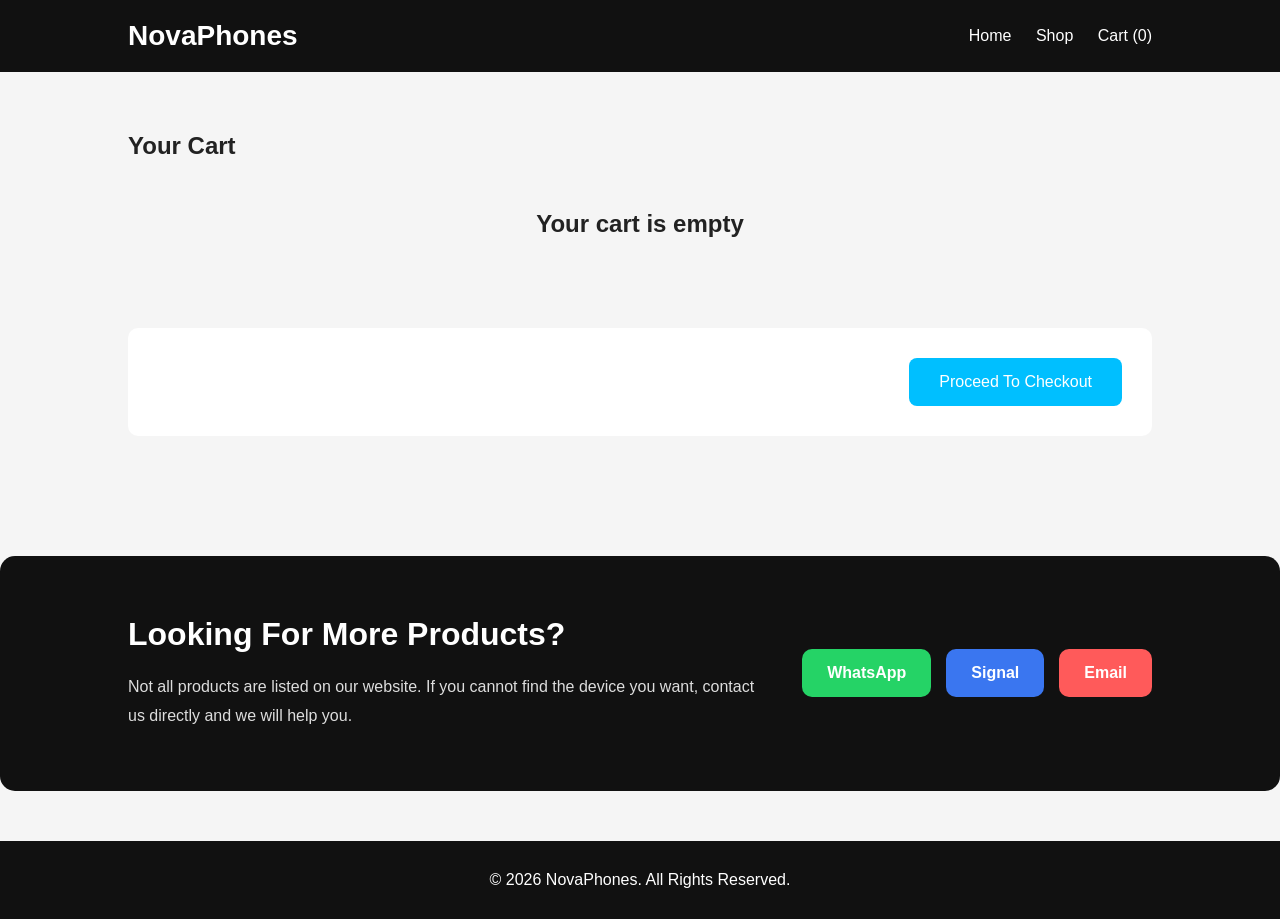
==== cart.html @ 31a95b63 "initial commit" ====
<!DOCTYPE html>
<html lang="en">
<head>
    <meta charset="UTF-8">
    <meta name="viewport" content="width=device-width, initial-scale=1.0">
    <title>Cart - NovaPhones</title>

    <link rel="stylesheet" href="css/style.css">
</head>
<body>

<header>

    <div class="logo">NovaPhones</div>

    <nav>
        <a href="index.html">Home</a>
        <a href="shop.html">Shop</a>
        <a href="cart.html">
            Cart (<span class="cart-count">0</span>)
        </a>
    </nav>

</header>

<section class="cart-page">

    <h1>Your Cart</h1>

    <div id="cart-items"></div>

    <div class="cart-summary">

        <h2 id="cart-total"></h2>

        <a href="checkout.html" class="btn">
            Proceed To Checkout
        </a>

    </div>

</section>
<section class="contact-banner">

    <div class="contact-banner-text">

        <h2>
            Looking For More Products?
        </h2>

        <p>
            Not all products are listed on our website.
            If you cannot find the device you want,
            contact us directly and we will help you.
        </p>

    </div>

    <div class="contact-buttons">

        <a href="https://wa.me/YOURNUMBER"
        target="_blank"
        class="contact-btn whatsapp-btn">

            WhatsApp

        </a>

        <a href="https://signal.me/#YOURUSERNAME"
        target="_blank"
        class="contact-btn signal-btn">

            Signal

        </a>

        <a href="mailto:youremail@example.com"
        class="contact-btn email-btn">

            Email

        </a>

    </div>

</section>

<footer>
    <p>© 2026 NovaPhones. All Rights Reserved.</p>
</footer>

<script src="js/app.js"></script>

</body>
</html>
---- css/style.css ----
*{
    margin:0;
    padding:0;
    box-sizing:border-box;
    font-family:Arial, sans-serif;
}

body{
    background:#f5f5f5;
    color:#222;
}

/* NAVBAR */

header{
    background:#111;
    color:white;
    display:flex;
    justify-content:space-between;
    align-items:center;
    padding:20px 10%;
    position:sticky;
    top:0;
    z-index:1000;
}

.logo{
    font-size:28px;
    font-weight:bold;
}

nav a{
    color:white;
    text-decoration:none;
    margin-left:20px;
    transition:0.3s;
}

nav a:hover{
    color:#00bfff;
}

/* HERO */

.hero{
    display:flex;
    align-items:center;
    justify-content:space-between;
    padding:80px 10%;
    background:white;
}

.hero-text{
    width:50%;
}

.hero-text h1{
    font-size:50px;
    margin-bottom:20px;
}

.hero-text p{
    font-size:18px;
    line-height:1.7;
    margin-bottom:30px;
}

.hero-image img{
    width:400px;
}

.btn{
    background:#00bfff;
    color:white;
    text-decoration:none;
    padding:15px 30px;
    border-radius:8px;
    transition:0.3s;
}

.btn:hover{
    background:#009acd;
}

/* FEATURES */

.features{
    display:grid;
    grid-template-columns:repeat(auto-fit,minmax(250px,1fr));
    gap:20px;
    padding:60px 10%;
}

.feature-card{
    background:white;
    padding:30px;
    border-radius:10px;
    transition:0.4s;
}

.feature-card:hover{
    transform:translateY(-10px);
}

/* PRODUCTS */

.popular,
.shop-page{
    padding:60px 10%;
}

.products{
    display:grid;
    grid-template-columns:repeat(auto-fit,minmax(250px,1fr));
    gap:30px;
    margin-top:30px;
}

.product{
    background:white;
    padding:20px;
    border-radius:10px;
    text-align:center;
    transition:0.4s;
}

.product:hover{
    transform:translateY(-10px);
    box-shadow:0 10px 25px rgba(0,0,0,0.1);
}

.product img{
    width:100%;
    height:250px;
    object-fit:cover;
    border-radius:10px;
}

.product h3{
    margin:15px 0;
}

.product p{
    margin-bottom:15px;
}

.product button{
    background:#111;
    color:white;
    border:none;
    padding:12px 25px;
    border-radius:6px;
    cursor:pointer;
    transition:0.3s;
}

.product button:hover{
    background:#00bfff;
    transform:scale(1.05);
}

/* CART */

.cart-page{
    padding:60px 10%;
}

.cart-item{
    display:flex;
    gap:20px;
    background:white;
    padding:20px;
    border-radius:10px;
    margin-bottom:20px;
    animation:fadeIn 0.5s ease;
}

.cart-item img{
    width:150px;
    border-radius:10px;
}

.cart-info h3{
    margin-bottom:10px;
}

.qty-box{
    display:flex;
    align-items:center;
    gap:10px;
    margin:15px 0;
}

.qty-box button{
    width:35px;
    height:35px;
    border:none;
    background:#111;
    color:white;
    border-radius:5px;
    cursor:pointer;
}

.remove-btn{
    background:red;
    color:white;
    border:none;
    padding:10px 15px;
    border-radius:5px;
    cursor:pointer;
}

.cart-summary{
    margin-top:40px;
    background:white;
    padding:30px;
    border-radius:10px;

    display:flex;
    justify-content:space-between;
    align-items:center;
    flex-wrap:wrap;
    gap:20px;
}

.empty-cart{
    text-align:center;
    padding:50px;
}

/* CHECKOUT */

.checkout-page{
    padding:60px 10%;
}

form{
    background:white;
    padding:40px;
    border-radius:10px;
}

form input,
form textarea,
form select{
    width:100%;
    padding:15px;
    margin-bottom:20px;
    border:1px solid #ccc;
    border-radius:6px;
}

form button{
    background:#111;
    color:white;
    border:none;
    padding:15px 30px;
    border-radius:6px;
    cursor:pointer;
}

form button:hover{
    background:#00bfff;
}

/* FOOTER */

footer{
    background:#111;
    color:white;
    text-align:center;
    padding:30px;
    margin-top:50px;
}

/* POPUP */

.popup{
    position:fixed;
    top:20px;
    right:20px;
    background:#111;
    color:white;
    padding:15px 25px;
    border-radius:8px;
    opacity:0;
    transform:translateY(-20px);
    transition:0.4s;
    z-index:9999;
}

.popup.show{
    opacity:1;
    transform:translateY(0);
}

/* ANIMATION */

.fade-in{
    animation:fadeIn 0.7s ease;
}

/* IMAGE CLICK */

.product img{
    cursor:pointer;
}

/* PREVIEW MODAL */

.preview-modal{
    position:fixed;
    inset:0;
    background:rgba(0,0,0,0.8);

    display:none;
    justify-content:center;
    align-items:center;

    z-index:9999;

    padding:20px;
}

.preview-content{
    background:white;
    width:90%;
    max-width:900px;

    border-radius:15px;

    overflow:hidden;

    display:flex;
    flex-wrap:wrap;

    animation:fadeIn 0.4s ease;
}

.preview-content img{
    width:400px;
    max-width:100%;
    object-fit:cover;
}

.preview-details{
    flex:1;
    padding:30px;
}

.preview-details h2{
    margin-bottom:20px;
}

.preview-details p{
    margin-bottom:15px;
    line-height:1.7;
}

.close-preview{
    position:absolute;
    top:20px;
    right:30px;

    color:white;

    font-size:40px;

    cursor:pointer;
}

/* BETTER PRODUCT CARD */

.product{
    overflow:hidden;
}

.product img{
    transition:0.5s;
}

.product:hover img{
    transform:scale(1.05);
}

@keyframes fadeIn{

    from{
        opacity:0;
        transform:translateY(20px);
    }

    to{
        opacity:1;
        transform:translateY(0);
    }

}

/* PREVIEW BUTTONS */

.preview-buttons{
    display:flex;
    gap:15px;
    margin-top:25px;
    flex-wrap:wrap;
}

.preview-buttons button{
    background:#111;
    color:white;
    border:none;
    padding:15px 25px;
    border-radius:8px;
    cursor:pointer;
    transition:0.3s;
}

.preview-buttons button:hover{
    background:#00bfff;
}

.buy-btn{
    background:#00bfff;
    color:white;
    text-decoration:none;
    padding:15px 25px;
    border-radius:8px;
    transition:0.3s;
}

.buy-btn:hover{
    background:#009acd;
}


/* PAYMENT */

.payment-title{
    margin:25px 0 15px;
}

.payment-box{
    display:none;

    background:#f8f8f8;

    border:1px solid #ddd;

    padding:25px;

    border-radius:12px;

    margin-bottom:25px;

    animation:fadeIn 0.4s ease;
}

.payment-box h3{
    margin-bottom:20px;
}

.payment-qr{
    width:220px;
    max-width:100%;

    border-radius:10px;

    margin-bottom:20px;
}

.wallet-box{
    background:#111;
    color:white;

    padding:15px;

    border-radius:8px;

    margin:15px 0;

    word-break:break-all;

    font-size:14px;
}

.warning{
    color:#d40000;

    font-weight:bold;

    margin-top:15px;
}

.giftcard-image{
    width:300px;
    max-width:100%;

    border-radius:10px;

    margin:20px 0;
}

/* CONTACT BANNER */

.contact-banner{

    background:#111;

    color:white;

    padding:60px 10%;

    margin-top:60px;

    border-radius:15px;

    display:flex;

    justify-content:space-between;

    align-items:center;

    gap:40px;

    flex-wrap:wrap;

}

.contact-banner-text{

    flex:1;
}

.contact-banner-text h2{

    margin-bottom:20px;

    font-size:32px;
}

.contact-banner-text p{

    line-height:1.8;

    color:#ddd;

    max-width:700px;
}

.contact-buttons{

    display:flex;

    gap:15px;

    flex-wrap:wrap;
}

.contact-btn{

    padding:15px 25px;

    border-radius:10px;

    text-decoration:none;

    color:white;

    font-weight:bold;

    transition:0.3s;
}

.contact-btn:hover{

    transform:translateY(-5px);
}

.whatsapp-btn{

    background:#25D366;
}

.signal-btn{

    background:#3A76F0;
}

.email-btn{

    background:#ff5a5a;
}

/* SEARCH */

.search-box{

    margin:30px 0;
}

.search-box input{

    width:100%;

    padding:18px 20px;

    border:none;

    border-radius:12px;

    background:white;

    font-size:16px;

    box-shadow:0 5px 15px rgba(0,0,0,0.08);

    outline:none;
}

.search-box input:focus{

    border:2px solid #00bfff;
}

/* NO RESULTS */

.no-results{

    display:none;

    background:white;

    padding:40px;

    border-radius:15px;

    text-align:center;

    margin-bottom:30px;

    animation:fadeIn 0.4s ease;
}

.no-results h2{

    margin-bottom:20px;

    font-size:30px;
}

.no-results p{

    color:#666;

    margin-bottom:25px;

    line-height:1.7;
}



/* MOBILE */

/* =========================
   MOBILE RESPONSIVE
========================= */

@media(max-width:768px){

    /* BODY */

    body{
        overflow-x:hidden;
    }

    /* HEADER */

    header{

        flex-direction:column;

        padding:20px;

        gap:15px;

        text-align:center;
    }

    .logo{
        font-size:24px;
    }

    nav{

        display:flex;

        flex-wrap:wrap;

        justify-content:center;

        gap:15px;

        margin-top:10px;
    }

    nav a{
        margin-left:0;
        font-size:15px;
    }

    /* HERO */

    .hero{

        flex-direction:column;

        text-align:center;

        padding:50px 20px;

        gap:30px;
    }

    .hero-text{

        width:100%;
    }

    .hero-text h1{

        font-size:34px;

        line-height:1.3;
    }

    .hero-text p{

        font-size:16px;
    }

    .hero-image img{

        width:100%;

        max-width:350px;
    }

    /* FEATURES */

    .features{

        padding:40px 20px;
    }

    .feature-card{

        padding:25px;
    }

    /* PRODUCTS */

    .popular,
    .shop-page,
    .cart-page,
    .checkout-page{

        padding:40px 20px;
    }

    .products{

        grid-template-columns:1fr;

        gap:25px;
    }

    .product{

        padding:18px;
    }

    .product img{

        height:280px;
    }

    .product h3{

        font-size:20px;
    }

    .product button{

        width:100%;
    }

    /* CART */

    .cart-item{

        flex-direction:column;

        align-items:center;

        text-align:center;
    }

    .cart-item img{

        width:100%;

        max-width:250px;
    }

    .qty-box{

        justify-content:center;
    }

    .cart-summary{

        flex-direction:column;

        align-items:stretch;

        text-align:center;
    }

    .cart-summary .btn{

        width:100%;
    }

    /* CHECKOUT */

    form{

        padding:25px;
    }

    form button{

        width:100%;
    }

    /* PREVIEW MODAL */

    .preview-content{

        flex-direction:column;

        width:100%;

        max-height:90vh;

        overflow-y:auto;
    }

    .preview-content img{

        width:100%;

        height:300px;

        object-fit:cover;
    }

    .preview-details{

        padding:20px;
    }

    .preview-buttons{

        flex-direction:column;
    }

    .preview-buttons button,
    .buy-btn{

        width:100%;

        text-align:center;
    }

    .close-preview{

        top:10px;

        right:20px;

        font-size:35px;
    }

    /* PAYMENT */

    .payment-box{

        padding:20px;
    }

    .payment-qr{

        width:180px;
    }

    .wallet-box{

        font-size:12px;
    }

    /* CONTACT BANNER */

    .contact-banner{

        padding:40px 20px;

        text-align:center;
    }

    .contact-banner-text h2{

        font-size:28px;
    }

    .contact-buttons{

        justify-content:center;

        width:100%;
    }

    .contact-btn{

        width:100%;

        text-align:center;
    }

    /* FOOTER */

    footer{

        padding:25px 20px;

        font-size:14px;
    }

}
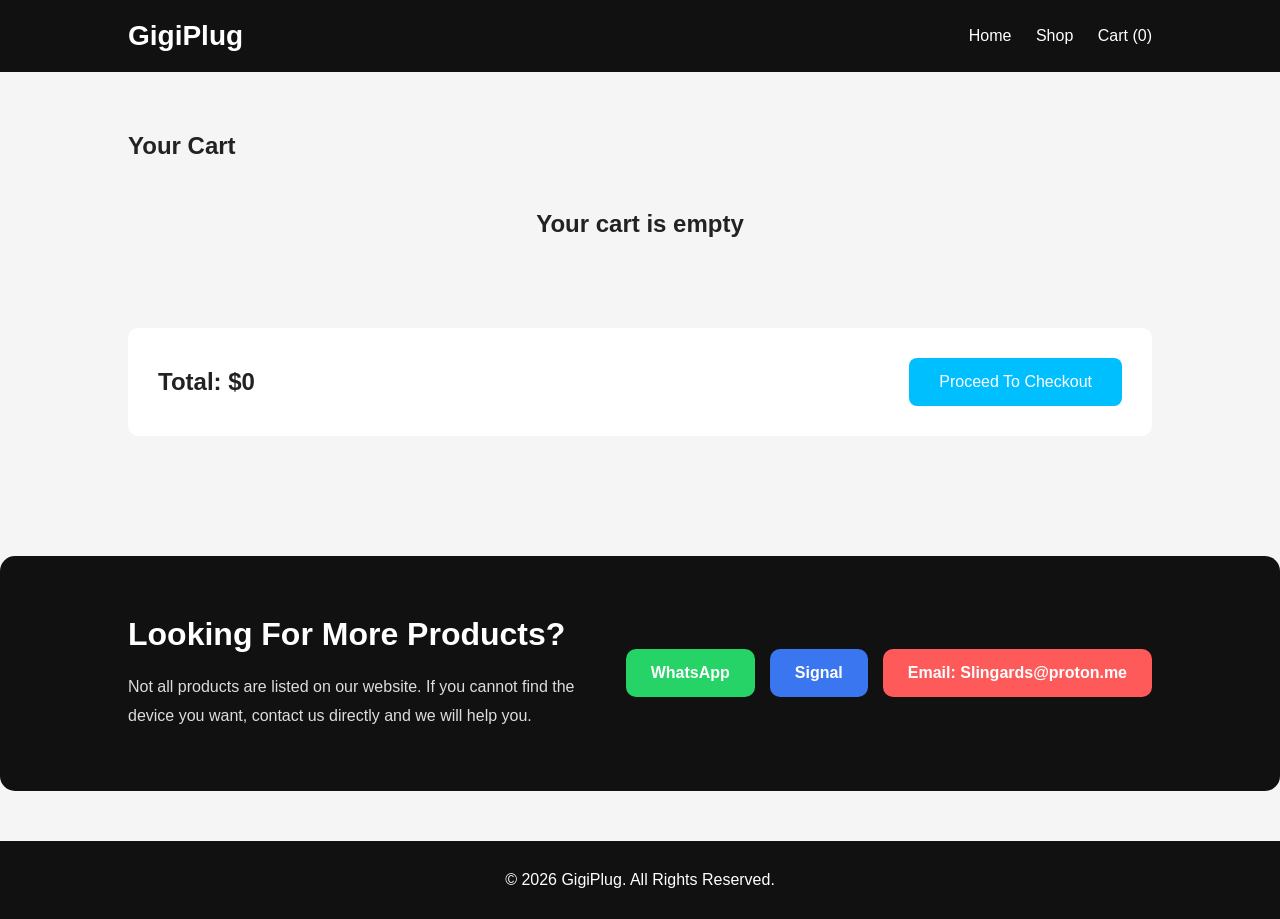
==== commit 60511ea2: "madehuge change" ====
--- a/cart.html
+++ b/cart.html
@@ -3,7 +3,7 @@
 <head>
     <meta charset="UTF-8">
     <meta name="viewport" content="width=device-width, initial-scale=1.0">
-    <title>Cart - NovaPhones</title>
+    <title>Cart - GigiPlug</title>
 
     <link rel="stylesheet" href="css/style.css">
 </head>
@@ -11,7 +11,7 @@
 
 <header>
 
-    <div class="logo">NovaPhones</div>
+    <div class="logo">GigiPlug</div>
 
     <nav>
         <a href="index.html">Home</a>
@@ -31,10 +31,18 @@
 
     <div class="cart-summary">
 
-        <h2 id="cart-total"></h2>
+        <div class="summary-details">
+
+            <h2 id="cart-total">
+                Total: $0
+            </h2>
+
+        </div>
 
         <a href="checkout.html" class="btn">
+
             Proceed To Checkout
+
         </a>
 
     </div>
@@ -58,7 +66,7 @@
 
     <div class="contact-buttons">
 
-        <a href="https://wa.me/YOURNUMBER"
+        <a href="https://wa.me/+14703602782?text=Hello%Gigi,%20I%20would%20like%20to%20ask%20about%20a%20product."
         target="_blank"
         class="contact-btn whatsapp-btn">
 
@@ -66,7 +74,7 @@
 
         </a>
 
-        <a href="https://signal.me/#YOURUSERNAME"
+        <a href="https://signal.me/#gigiplug.09"
         target="_blank"
         class="contact-btn signal-btn">
 
@@ -74,10 +82,10 @@
 
         </a>
 
-        <a href="mailto:youremail@example.com"
+        <a href="mailto:Slingards@proton.me?subject=GigiPlug%20Customer%20Inquiry&body=Hello%Gigi,%20I%20would%20like%20to%20ask%20about%20a%20product."
         class="contact-btn email-btn">
 
-            Email
+            Email: Slingards@proton.me
 
         </a>
 
@@ -86,7 +94,7 @@
 </section>
 
 <footer>
-    <p>© 2026 NovaPhones. All Rights Reserved.</p>
+    <p>© 2026 GigiPlug. All Rights Reserved.</p>
 </footer>
 
 <script src="js/app.js"></script>
--- a/css/style.css
+++ b/css/style.css
@@ -8,6 +8,11 @@
 body{
     background:#f5f5f5;
     color:#222;
+}
+
+img{
+    max-width:100%;
+    display:block;
 }
 
 /* NAVBAR */
@@ -658,6 +663,214 @@
     line-height:1.7;
 }
 
+/* FILE UPLOAD */
+
+.upload-box{
+
+    background:#f8f8f8;
+
+    border:2px dashed #ccc;
+
+    padding:25px;
+
+    border-radius:12px;
+
+    margin-bottom:25px;
+
+}
+
+.upload-box label{
+
+    display:block;
+
+    font-weight:bold;
+
+    margin-bottom:15px;
+
+}
+
+.upload-box input{
+
+    background:white;
+
+    padding:15px;
+
+    border-radius:8px;
+
+}
+
+.upload-note{
+
+    margin-top:10px;
+
+    color:#666;
+
+    font-size:14px;
+
+}
+
+/* SUCCESS PAGE */
+
+.success-page{
+
+    min-height:100vh;
+
+    display:flex;
+
+    justify-content:center;
+
+    align-items:center;
+
+    padding:20px;
+
+    background:#f5f5f5;
+
+}
+
+.success-card{
+
+    background:white;
+
+    padding:50px;
+
+    border-radius:20px;
+
+    text-align:center;
+
+    max-width:600px;
+
+    width:100%;
+
+    animation:fadeIn 0.5s ease;
+
+    box-shadow:0 10px 30px rgba(0,0,0,0.1);
+
+}
+
+.success-icon{
+
+    width:100px;
+
+    height:100px;
+
+    background:#00bfff;
+
+    color:white;
+
+    border-radius:50%;
+
+    display:flex;
+
+    justify-content:center;
+
+    align-items:center;
+
+    font-size:50px;
+
+    margin:0 auto 25px;
+
+}
+
+.success-card h1{
+
+    margin-bottom:20px;
+
+}
+
+.success-card p{
+
+    margin-bottom:15px;
+
+    line-height:1.7;
+
+}
+
+/* COPY BUTTON */
+
+.wallet-box{
+
+    background:#111;
+
+    color:white;
+
+    padding:15px;
+
+    border-radius:10px;
+
+    margin:15px 0;
+
+    display:flex;
+
+    justify-content:space-between;
+
+    align-items:center;
+
+    gap:15px;
+
+    word-break:break-all;
+
+}
+
+.copy-btn{
+
+    background:#00bfff;
+
+    color:white;
+
+    border:none;
+
+    padding:12px 18px;
+
+    border-radius:8px;
+
+    cursor:pointer;
+
+    font-size:14px;
+
+    font-weight:bold;
+
+    transition:0.3s;
+
+    flex-shrink:0;
+
+}
+
+.copy-btn:hover{
+
+    background:#009acd;
+
+    transform:scale(1.05);
+
+}
+
+/* DELIVERY BOX */
+
+.delivery-box{
+
+    background:#f8f8f8;
+
+    padding:25px;
+
+    border-radius:12px;
+
+    margin-bottom:25px;
+
+}
+
+.delivery-box h3{
+
+    margin-bottom:15px;
+
+    color:#555;
+
+}
+
+.delivery-box h2{
+
+    font-size:30px;
+
+}
+
 
 
 /* MOBILE */
@@ -666,9 +879,11 @@
    MOBILE RESPONSIVE
 ========================= */
 
+/* =========================
+   MOBILE RESPONSIVE
+========================= */
+
 @media(max-width:768px){
-
-    /* BODY */
 
     body{
         overflow-x:hidden;
@@ -680,51 +895,60 @@
 
         flex-direction:column;
 
+        text-align:center;
+
+        gap:15px;
+
         padding:20px;
 
+    }
+
+    .logo{
+
+        font-size:24px;
+
+    }
+
+    nav{
+
+        display:flex;
+
+        flex-wrap:wrap;
+
+        justify-content:center;
+
         gap:15px;
 
+        margin-top:10px;
+
+    }
+
+    nav a{
+
+        margin-left:0;
+
+        font-size:15px;
+
+    }
+
+    /* HERO */
+
+    .hero{
+
+        flex-direction:column;
+
         text-align:center;
-    }
-
-    .logo{
-        font-size:24px;
-    }
-
-    nav{
-
-        display:flex;
-
-        flex-wrap:wrap;
-
-        justify-content:center;
-
-        gap:15px;
-
-        margin-top:10px;
-    }
-
-    nav a{
-        margin-left:0;
-        font-size:15px;
-    }
-
-    /* HERO */
-
-    .hero{
-
-        flex-direction:column;
-
-        text-align:center;
 
         padding:50px 20px;
 
         gap:30px;
+
     }
 
     .hero-text{
 
         width:100%;
+
     }
 
     .hero-text h1{
@@ -732,11 +956,13 @@
         font-size:34px;
 
         line-height:1.3;
+
     }
 
     .hero-text p{
 
         font-size:16px;
+
     }
 
     .hero-image img{
@@ -744,55 +970,47 @@
         width:100%;
 
         max-width:350px;
-    }
-
-    /* FEATURES */
-
-    .features{
-
-        padding:40px 20px;
-    }
-
-    .feature-card{
-
-        padding:25px;
-    }
-
-    /* PRODUCTS */
-
+
+    }
+
+    /* SECTIONS */
+
+    .features,
     .popular,
     .shop-page,
     .cart-page,
     .checkout-page{
 
         padding:40px 20px;
-    }
+
+    }
+
+    /* PRODUCTS */
 
     .products{
 
         grid-template-columns:1fr;
 
         gap:25px;
+
     }
 
     .product{
 
         padding:18px;
+
     }
 
     .product img{
 
         height:280px;
-    }
-
-    .product h3{
-
-        font-size:20px;
+
     }
 
     .product button{
 
         width:100%;
+
     }
 
     /* CART */
@@ -801,9 +1019,8 @@
 
         flex-direction:column;
 
-        align-items:center;
-
         text-align:center;
+
     }
 
     .cart-item img{
@@ -811,11 +1028,15 @@
         width:100%;
 
         max-width:250px;
+
+        margin:auto;
+
     }
 
     .qty-box{
 
         justify-content:center;
+
     }
 
     .cart-summary{
@@ -825,55 +1046,49 @@
         align-items:stretch;
 
         text-align:center;
+
     }
 
     .cart-summary .btn{
 
         width:100%;
-    }
-
-    /* CHECKOUT */
-
-    form{
-
-        padding:25px;
-    }
-
-    form button{
+
+    }
+
+    /* PREVIEW */
+
+    .preview-content{
+
+        flex-direction:column;
 
         width:100%;
-    }
-
-    /* PREVIEW MODAL */
-
-    .preview-content{
+
+        max-height:90vh;
+
+        overflow-y:auto;
+
+    }
+
+    .preview-content img{
+
+        width:100%;
+
+        height:300px;
+
+        object-fit:cover;
+
+    }
+
+    .preview-details{
+
+        padding:20px;
+
+    }
+
+    .preview-buttons{
 
         flex-direction:column;
 
-        width:100%;
-
-        max-height:90vh;
-
-        overflow-y:auto;
-    }
-
-    .preview-content img{
-
-        width:100%;
-
-        height:300px;
-
-        object-fit:cover;
-    }
-
-    .preview-details{
-
-        padding:20px;
-    }
-
-    .preview-buttons{
-
-        flex-direction:column;
     }
 
     .preview-buttons button,
@@ -882,6 +1097,7 @@
         width:100%;
 
         text-align:center;
+
     }
 
     .close-preview{
@@ -891,6 +1107,7 @@
         right:20px;
 
         font-size:35px;
+
     }
 
     /* PAYMENT */
@@ -898,16 +1115,55 @@
     .payment-box{
 
         padding:20px;
+
     }
 
     .payment-qr{
 
         width:180px;
+
     }
 
     .wallet-box{
 
-        font-size:12px;
+        flex-direction:column;
+
+        align-items:flex-start;
+
+    }
+
+    .copy-btn{
+
+        width:100%;
+
+    }
+
+    .giftcard-image{
+
+        width:100%;
+
+    }
+
+    /* FORMS */
+
+    form{
+
+        padding:25px;
+
+    }
+
+    form button{
+
+        width:100%;
+
+    }
+
+    form input,
+    form textarea,
+    form select{
+
+        font-size:16px;
+
     }
 
     /* CONTACT BANNER */
@@ -917,25 +1173,47 @@
         padding:40px 20px;
 
         text-align:center;
+
     }
 
     .contact-banner-text h2{
 
         font-size:28px;
+
     }
 
     .contact-buttons{
 
+        width:100%;
+
         justify-content:center;
 
+    }
+
+    .contact-btn{
+
         width:100%;
-    }
-
-    .contact-btn{
-
-        width:100%;
 
         text-align:center;
+
+    }
+
+    /* SUCCESS */
+
+    .success-card{
+
+        padding:30px 20px;
+
+    }
+
+    .success-icon{
+
+        width:80px;
+
+        height:80px;
+
+        font-size:40px;
+
     }
 
     /* FOOTER */
@@ -945,6 +1223,7 @@
         padding:25px 20px;
 
         font-size:14px;
+
     }
 
 }
